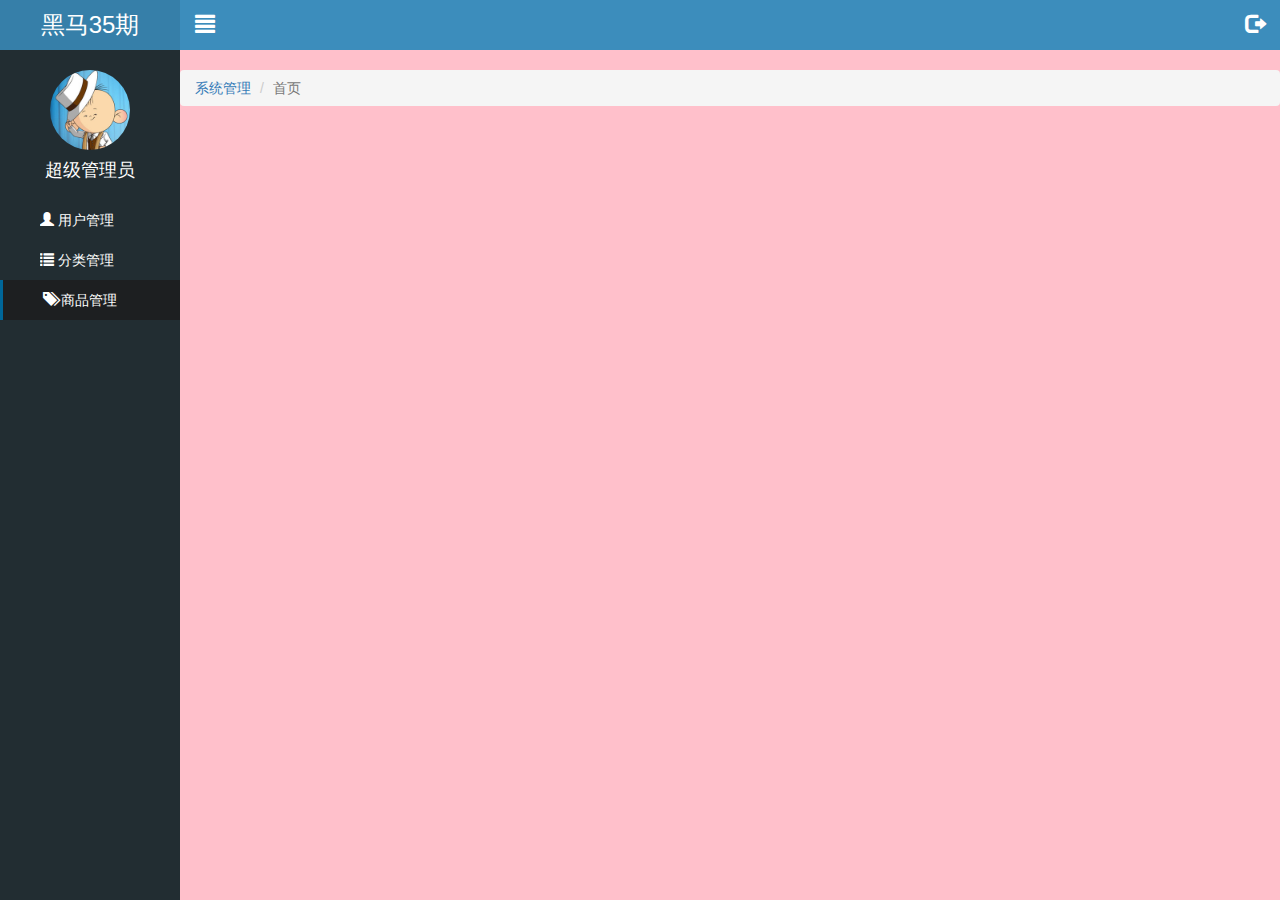
==== product.html @ 7a2b8a12 "我的第一次提交" ====
<!DOCTYPE html>
<html lang="en">

<head>
    <meta charset="UTF-8">
    <meta name="viewport" content="width=device-width, initial-scale=1.0">
    <meta http-equiv="X-UA-Compatible" content="ie=edge">
    <title>Document</title>
    <link rel="stylesheet" href="./lib/bootstrap/css/bootstrap.min.css">
    <link rel="stylesheet" href="./lib//nprogress/nprogress.css">
    <link rel="stylesheet" href="./css/common.css">
</head>

<body>
    <!-- 侧边栏 -->
    <div class="lt_aside">
        <div class="brand"><a href="index.html">黑马35期</a></div>
        <div class="user">
            <img src="./images/timg.jpg" alt="">
            <p>超级管理员</p>
        </div>
        <ul>
            <li> <a href="user.html"><i class="glyphicon glyphicon-user"></i> <span>用户管理</span></a></li>
            <li>
                <a class="category" href="#"><i class="glyphicon glyphicon-list"></i> <span>分类管理</span></a>
                <div class="child">
                    <a href="first.html">一级分类</a>
                    <a href="second.html">二级分类</a>
                </div>
            </li>
            <li> <a class="current" href="product.html"><i class="glyphicon glyphicon-tags"></i> <span>商品管理</span></a></li>
        </ul>
    </div>
    <!-- 主体 -->
    <div class="lt_main">
        <div class="lt_topbar">
            <a class="icon_left pull-left" href="#"> <i class="glyphicon glyphicon-align-justify"></i> </a>
            <a class="icon_right pull-right" href="#"> <i class="glyphicon glyphicon-log-out"></i> </a>
        </div>
        <ol class="breadcrumb mt_20">
                <li><a href="login.html">系统管理</a></li>
                <li class="active">首页</li>
              </ol>
    </div>


    <!-- 模态框 -->

     
<div class="modal fade" id="modal" tabindex="-1">
        <div class="modal-dialog modal-sm ">
          <div class="modal-content ">
            <div class="modal-header">
              <button type="button" class="close" data-dismiss="modal">&times;</span></button>
              <h4 class="modal-title">温馨提示</h4>
            </div>
            <div class="modal-body">
              <p><i class="glyphicon glyphicon-info-sign"></i> 您要继续推出后台系统么?</p>
            </div>
            <div class="modal-footer">
              <button type="button" class="btn btn-default" data-dismiss="modal">取消</button>
              <button type="button" class="closeBtn btn btn-primary">退出</button>
            </div>
          </div><!-- /.modal-content -->
        </div><!-- /.modal-dialog -->
      </div><!-- /.modal -->


    <script src="./lib/nprogress/nprogress.js"></script>
    <script src="./lib/jquery/jquery.min.js"></script>
    <script src="./lib/bootstrap/js/bootstrap.js"></script>
    <script src="./lib/bootstrap-paginator/bootstrap-paginator.js"></script>
    <script src="./lib/bootstrap-validator/js/bootstrapValidator.min.js"></script>
    <script src="./js/index.js"></script>
    <script src="./js/common.js"></script>
</body>

</html>
---- lib/nprogress/nprogress.css ----
/* Make clicks pass-through */
#nprogress {
  pointer-events: none;
}

#nprogress .bar {
  background: greenyellow;

  position: fixed;
  z-index: 10000;
  top: 0;
  left: 0;

  width: 100%;
  height: 2px;
}

/* Fancy blur effect */
#nprogress .peg {
  display: block;
  position: absolute;
  right: 0px;
  width: 100px;
  height: 100%;
  box-shadow: 0 0 10px #29d, 0 0 5px #29d;
  opacity: 1.0;

  -webkit-transform: rotate(3deg) translate(0px, -4px);
      -ms-transform: rotate(3deg) translate(0px, -4px);
          transform: rotate(3deg) translate(0px, -4px);
}

/* Remove these to get rid of the spinner */
#nprogress .spinner {
  display: block;
  position: fixed;
  z-index: 1031;
  top: 15px;
  right: 15px;
}

#nprogress .spinner-icon {
  width: 18px;
  height: 18px;
  box-sizing: border-box;

  border: solid 2px transparent;
  border-top-color: #29d;
  border-left-color: #29d;
  border-radius: 50%;

  -webkit-animation: nprogress-spinner 400ms linear infinite;
          animation: nprogress-spinner 400ms linear infinite;
}

.nprogress-custom-parent {
  overflow: hidden;
  position: relative;
}

.nprogress-custom-parent #nprogress .spinner,
.nprogress-custom-parent #nprogress .bar {
  position: absolute;
}

@-webkit-keyframes nprogress-spinner {
  0%   { -webkit-transform: rotate(0deg); }
  100% { -webkit-transform: rotate(360deg); }
}
@keyframes nprogress-spinner {
  0%   { transform: rotate(0deg); }
  100% { transform: rotate(360deg); }
}
---- css/common.css ----
.body_bg {
    background-color: #222D32;
}
a:hover,a:active,a:link,a:visited {
    text-decoration: none;
}

.mt_150 {
    margin-top: 150px;
}
.mt_20 {
    margin-top: 20px;
}

.panel-title {
    height: 40px;
    line-height: 40px;
    font-size: 20px;
    text-align: center;
}

html, body {
    width: 100%;
    height: 100%;
}

* {
    margin: 0;
    padding: 0;
    text-decoration: none;
    list-style: none;
}

.lt_aside {
    width: 180px;
    height: 100%;
    background-color: #222D32;
    position: fixed;
    top: 0;
    left: 0;
    transition: all 1s;

}
.lt_aside.hidemenu {
    left: -180px;
}

.lt_aside .brand {
    width: 100%;
    height: 50px;
    background-color: #367FA9;
    line-height: 50px;
    text-align: center;
    font-size: 24px;
}

.lt_aside .brand a {
    color: #fff;
    
}

.lt_aside .user img {
    width: 80px;
    height: 80px;
    border-radius: 50%;
    display: block;
    margin: 0 auto;
    margin-top: 20px;
}

.lt_aside .user p {
    width: 100%;
    height: 40px;
    font-size: 18px;
    text-align: center;
    line-height: 40px;
    color: #fff;
}


.lt_aside ul li a {
    height: 40px;
    line-height: 40px;
    padding-left: 40px;
    display: block;
    width: 100%;
    color: #fff;
}
.lt_aside ul li a.current {
    background-color: #1D1F21;
    border-left: 3px solid #069;
}
.lt_aside ul li .child {
    padding-left: 20px;
    display: none;
}
.lt_main  {
    padding-left:180px;
    width: 100%;
    height: 100%;
    background-color: pink;
    transition: all 1s;
}
.lt_main.hidemenu {
    padding: 0;
}
.lt_main  .lt_topbar {
    width: 100%;
    height: 50px;
    background-color: #3C8DBC;
}
.lt_main  .lt_topbar a {
    display: block;
    width: 50px;
    height: 50px;
    line-height: 50px;
    text-align: center;
    color: #fff;
    font-size: 20px;
}

#modal .modal-body {
    color: #A94442;
}

.lt_content {
    width: 100%;
    height: 100%;
}
.lt_content .echarts_left,
.lt_content .echarts_right{
    width: 48%;
    height: 500px;
}
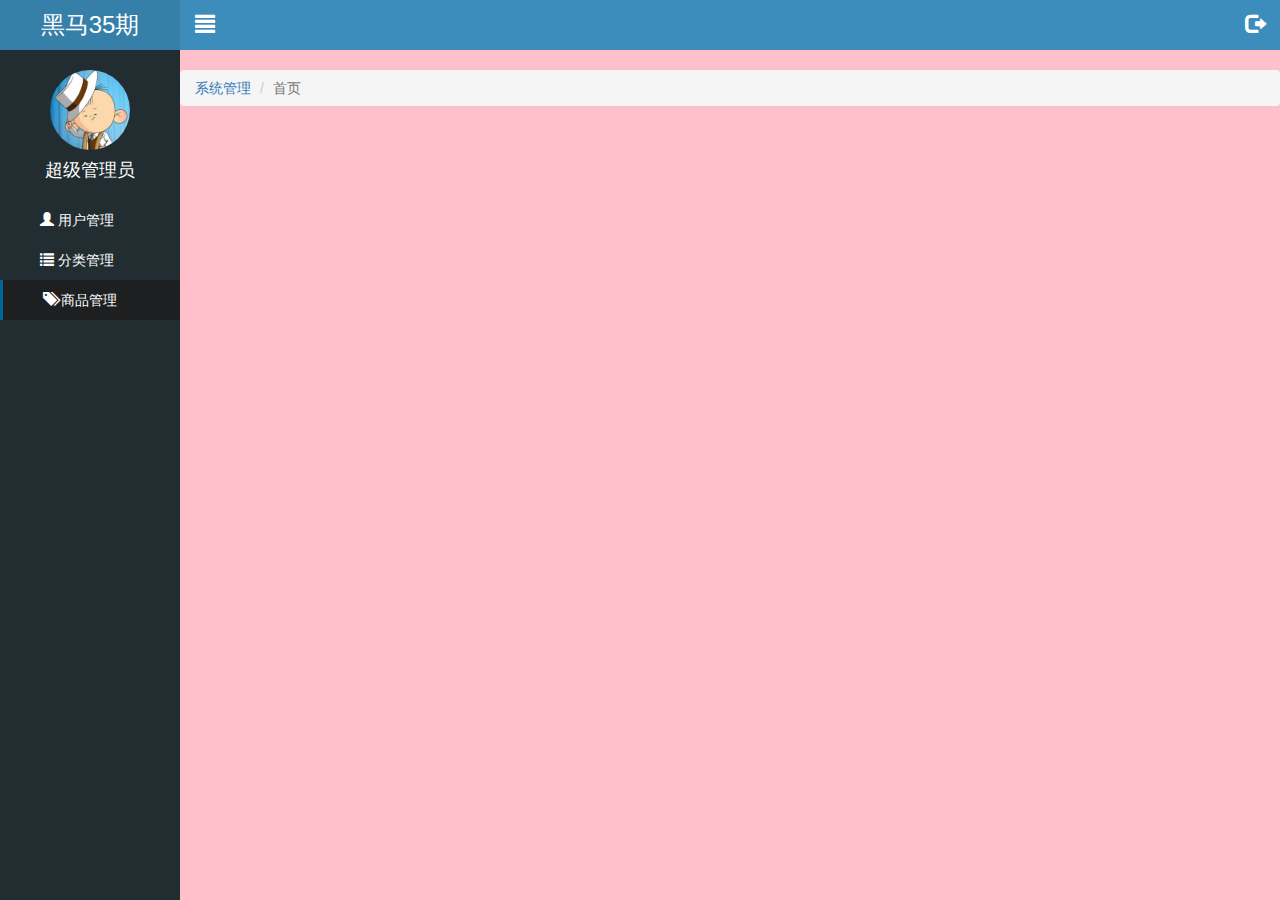
==== commit c33682df: "乐淘第一次提交" ====
--- a/product.html
+++ b/product.html
@@ -71,7 +71,7 @@
     <script src="./lib/bootstrap/js/bootstrap.js"></script>
     <script src="./lib/bootstrap-paginator/bootstrap-paginator.js"></script>
     <script src="./lib/bootstrap-validator/js/bootstrapValidator.min.js"></script>
-    <script src="./js/index.js"></script>
+    <script src="./lib/echarts/echarts.min.js"></script>
     <script src="./js/common.js"></script>
 </body>
 
